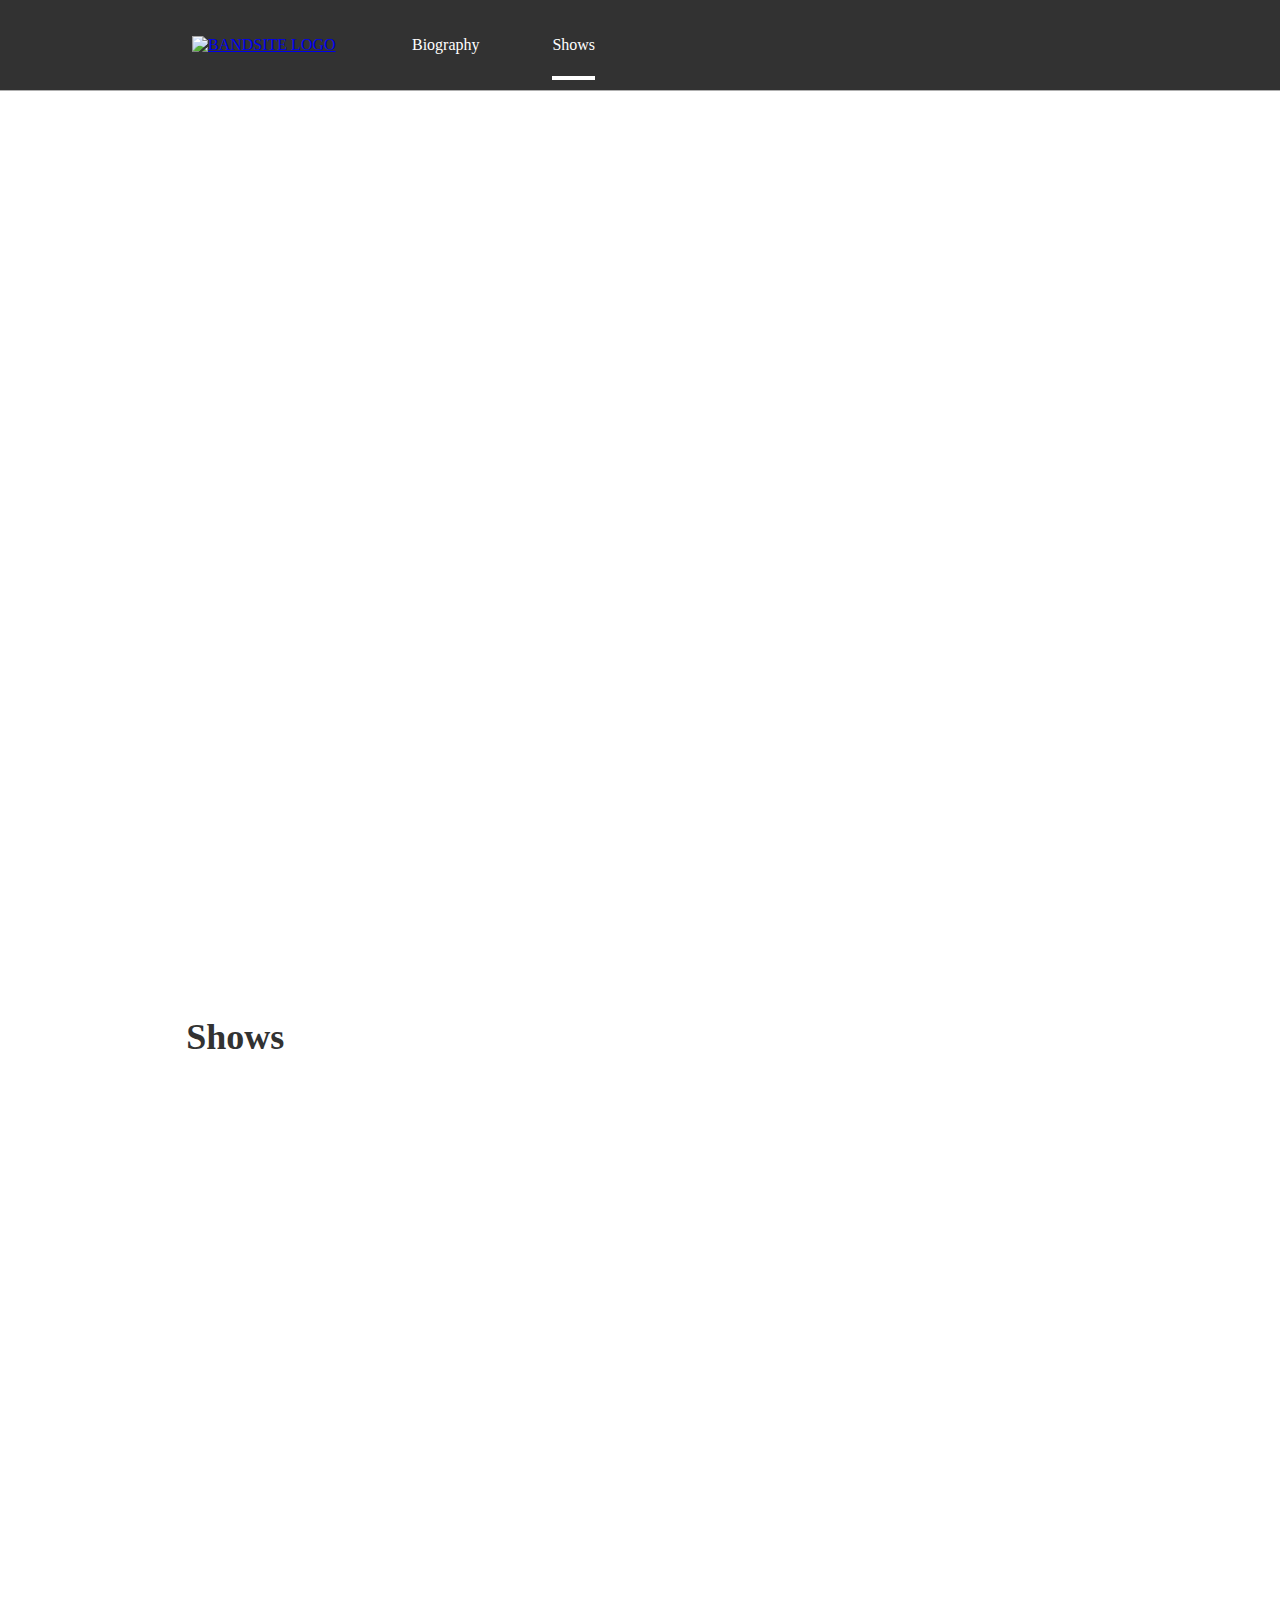
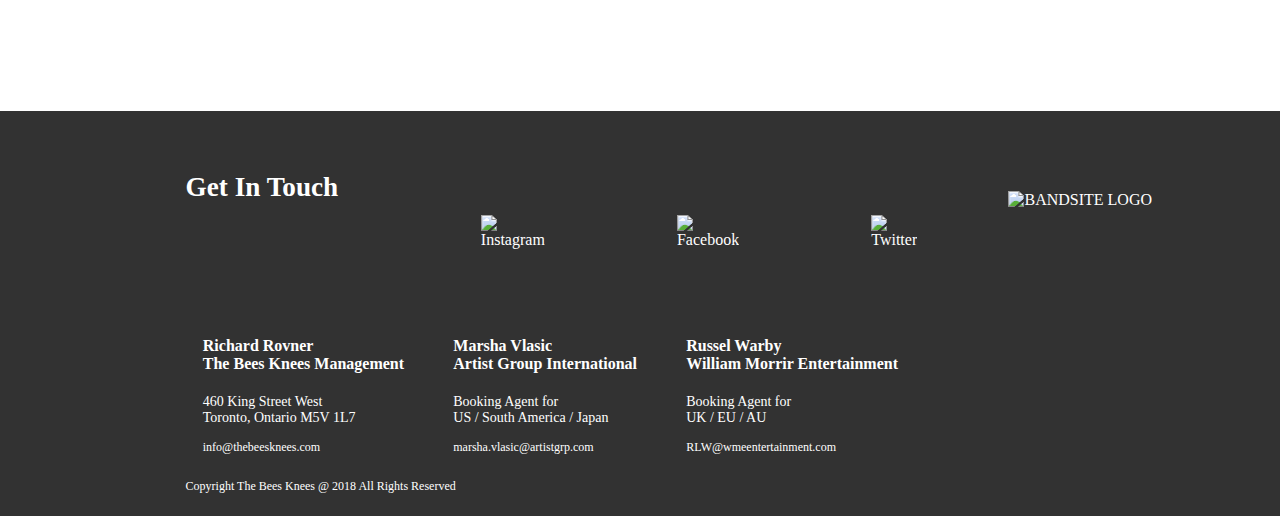
==== Sprint-two/pages/shows.html @ ac23af57 "JavaScript Layout" ====
<!DOCTYPE html>
<html lang="en">
<head>
    <meta charset="UTF-8">
    <meta name="viewport" content="width=device-width, initial-scale=1.0">
    <title>Document</title>
    <link rel="stylesheet" href="../styles/shows.css">
</head>
<body>
    <header class="header">
        <section class="header-menu">
            <a class="header-menu__logo"  href="../index.html"><img src="../assets/Logo/Logo-bandsite.svg" alt="BANDSITE LOGO"></a>
            <ul class="header-menu__nav">
                <li class="header-menu__nav-item"><a class="header-menu__nav-link" href="../index.html">Biography</a></li>
                <li class="header-menu__nav-item"><a class="header-menu__nav-link active" href="shows.html">Shows</a></li>
            </ul>
        </section>
        <div class="hero">
            <div class="hero-image"></div>
            <h2 class="hero-title">Woman Worldwide Album</h2>
            <h1 class="hero-title-big">Waters of Nazareth x We are your Friends x Phantom</h1>
            <iframe class="hero-music" width="25%" height="130" scrolling="no" frameborder="no" allow="autoplay" src="https://w.soundcloud.com/player/?url=https%3A//api.soundcloud.com/tracks/693850036&color=%23ff5500&auto_play=false&hide_related=false&show_comments=true&show_user=true&show_reposts=false&show_teaser=true&visual=true"></iframe><div style="font-size: 10px; color: #cccccc;line-break: anywhere;word-break: normal;overflow: hidden;white-space: nowrap;text-overflow: ellipsis; font-family: Interstate,Lucida Grande,Lucida Sans Unicode,Lucida Sans,Garuda,Verdana,Tahoma,sans-serif;font-weight: 100;"><a href="https://soundcloud.com/thefinxiaodaichengbin" title="The fin., 小袋成彬" target="_blank" style="color: #cccccc; text-decoration: none;"></a><a href="https://soundcloud.com/thefinxiaodaichengbin/cold" title="COLD" target="_blank" style="color: #cccccc; text-decoration: none;"></a></div>
        </div>
    </header>
    <!----------------------------------Main-------------------------------->
    <section class="shows">
        <div class="shows-top">
            <h2 class="shows-title">Shows</h2>
        </div>
    </section>
    <!----------------------------------Footer-------------------------------->
    <footer class="footer">
        <div class="footer-top">
            <h2 class="footer-top__title">Get In Touch</h2>
            <div class="footer-top__icon">
            <img class="footer-top__icon--position" src="../assets/Icons/SVG/Icon-instagram.svg" alt="Instagram">
            <img class="footer-top__icon--position" src="../assets/Icons/SVG/Icon-facebook.svg" alt="Facebook">
            <img class="footer-top__icon--position" src="../assets/Icons/SVG/Icon-twitter.svg" alt="Twitter">
            </div>
        </div>
        <section class="footer-content">
        <div class="footer-agent">
            <h4 class="footer-agent__name">Richard Rovner<br>The Bees Knees Management</h4>
            <p class="footer-agent__location">460 King Street West<br>Toronto, Ontario M5V 1L7</p>
            <p class="footer-agent__email">info@thebeesknees.com</p>
        </div>
        <div class="footer-agent">
            <h4 class="footer-agent__name">Marsha Vlasic<br>Artist Group International </h4>
            <p class="footer-agent__location">Booking Agent for<br>US / South America / Japan</p>
            <p class="footer-agent__email">marsha.vlasic@artistgrp.com</p>
        </div>
        <div class="footer-agent">
            <h4 class="footer-agent__name">Russel Warby<br>William Morrir Entertainment </h4>
            <p class="footer-agent__location">Booking Agent for<br>UK / EU / AU</p>
            <p class="footer-agent__email">RLW@wmeentertainment.com</p>
        </div>
        </section>
        <p class="footer-copywright">Copyright The Bees Knees @ 2018 All Rights Reserved</p>
        <div class="footer-logo">
            <img src="../assets/Logo/Logo-bandsite.svg" alt="BANDSITE LOGO">
        </div>
    </footer>
    <script src="../scripts/main.js"></script>
</body>
</html>
---- Sprint-two/styles/shows.css ----
@font-face {
  font-family: 'Avenir';
  src: url("../../assets/Fonts/Linotype-AvenirNextLTPro.ttf") format("truetype");
}

@font-face {
  font-family: 'Avenir Bold';
  src: url("../../assets/Fonts/Linotype-AvenirNextLTProBold.ttf") format("truetype");
}

@font-face {
  font-family: 'Avenir Demi';
  src: url("../../assets/Fonts/Linotype-AvenirNextLTProDemi.ttf") format("truetype");
}

@font-face {
  font-family: 'Avenir';
  src: url("../../assets/Fonts/Linotype-AvenirNextLTPro.ttf") format("truetype");
}

@font-face {
  font-family: 'Avenir Bold';
  src: url("../../assets/Fonts/Linotype-AvenirNextLTProBold.ttf") format("truetype");
}

@font-face {
  font-family: 'Avenir Demi';
  src: url("../../assets/Fonts/Linotype-AvenirNextLTProDemi.ttf") format("truetype");
}

/******************************** BREAKPOINTS *******************************/
/******************************** COLORS *******************************/
/******************************** FONTS *******************************/
/******************************** MOBILE FONTS *******************************/
body {
  margin: 0;
  font-family: "Avenir";
}

/******************************** NAV *******************************/
.header-menu {
  display: -webkit-box;
  display: -ms-flexbox;
  display: flex;
  -webkit-box-pack: left;
      -ms-flex-pack: left;
          justify-content: left;
  -webkit-box-align: center;
      -ms-flex-align: center;
          align-items: center;
  width: 100vw;
  height: 10vh;
  background-color: #323232;
  border-bottom: 1px solid #AFAFAF;
}

@media screen and (max-width: 320px) {
  .header-menu {
    -webkit-box-orient: vertical;
    -webkit-box-direction: normal;
        -ms-flex-direction: column;
            flex-direction: column;
    height: 14.5vh;
    width: 100vw;
  }
}

.header-menu__logo {
  padding-left: 15%;
}

@media screen and (max-width: 768px) {
  .header-menu__logo {
    padding-left: 5%;
    padding-right: 7%;
  }
}

@media screen and (max-width: 320px) {
  .header-menu__logo {
    padding-top: 7%;
  }
}

.header-menu__nav {
  display: -webkit-box;
  display: -ms-flexbox;
  display: flex;
  -webkit-box-orient: horizontal;
  -webkit-box-direction: normal;
      -ms-flex-direction: row;
          flex-direction: row;
  -ms-flex-pack: distribute;
      justify-content: space-around;
  width: 20vw;
  list-style-type: none;
}

@media screen and (max-width: 320px) {
  .header-menu__nav {
    -webkit-box-sizing: border-box;
            box-sizing: border-box;
    width: 100vw;
    height: 20vh;
  }
}

@media screen and (max-width: 768px) {
  .header-menu__nav-item {
    padding: 20%;
  }
}

@media screen and (max-width: 320px) {
  .header-menu__nav-item {
    font-size: 0.875rem;
    width: 30%;
    height: 55%;
    padding: 0;
  }
}

.header-menu__nav-link {
  text-decoration: none;
  color: #FFFFFF;
}

.active {
  border-bottom: 4px solid #FFFFFF;
  padding-bottom: 53%;
}

@media screen and (max-width: 768px) {
  .active {
    padding-bottom: 63%;
  }
}

@media screen and (max-width: 320px) {
  .active {
    padding-bottom: 20%;
  }
}

/******************************** HERO *******************************/
.hero {
  height: 95vh;
  width: 100vw;
  position: relative;
}

@media screen and (max-width: 768px) {
  .hero {
    height: 80vh;
  }
}

@media screen and (max-width: 320px) {
  .hero {
    height: 55vh;
  }
}

.hero-image {
  background-image: url(../assets/Images/nasa-rTZW4f02zY8-unsplash.jpg);
  height: 100%;
  width: 100%;
  background-position: center;
  background-size: cover;
  background-repeat: no-repeat;
}

.hero-title {
  margin: 0;
  color: #FFFFFF;
  font-size: 1.5rem;
  font-family: "Avenir Bold";
  height: 10vh;
  width: 45vw;
  position: absolute;
  bottom: 73%;
  left: 15%;
}

@media screen and (max-width: 768px) {
  .hero-title {
    width: 70vw;
    bottom: 67%;
    left: 5%;
  }
}

@media screen and (max-width: 320px) {
  .hero-title {
    font-size: 1rem;
    width: 80vw;
    height: 15vh;
    bottom: 50%;
  }
}

.hero-title-big {
  margin: 0;
  color: #FFFFFF;
  font-size: 3.75rem;
  font-family: "Avenir Bold";
  height: 10vh;
  width: 45vw;
  position: absolute;
  bottom: 66%;
  left: 15%;
}

@media screen and (max-width: 768px) {
  .hero-title-big {
    width: 75vw;
    bottom: 60%;
    left: 5%;
  }
}

@media screen and (max-width: 320px) {
  .hero-title-big {
    font-size: 1.5rem;
    width: 80vw;
    height: 15vh;
    bottom: 40%;
  }
}

.hero-music {
  position: absolute;
  bottom: 48%;
  left: 65%;
}

@media screen and (max-width: 768px) {
  .hero-music {
    width: 58%;
    bottom: 5%;
    left: 5%;
  }
}

@media screen and (max-width: 320px) {
  .hero-music {
    width: 89%;
    height: 15vh;
    bottom: 10%;
  }
}

/******************************** Main *******************************/
.shows {
  height: 80vh;
  width: 100vw;
}

.shows-top {
  width: 37%;
  display: -webkit-box;
  display: -ms-flexbox;
  display: flex;
  margin-left: 9%;
  padding-top: 4%;
  padding-bottom: 2%;
  -ms-flex-item-align: start;
      align-self: flex-start;
}

@media screen and (max-width: 768px) {
  .shows-top {
    margin-left: 0;
    width: 35%;
    padding-top: 5%;
  }
}

@media screen and (max-width: 320px) {
  .shows-top {
    width: 80%;
  }
}

.shows-title {
  font-size: 2.25rem;
  font-family: "Avenir Bold";
  font-weight: 900;
  color: #323232;
  margin: 4% 0 4% 15%;
}

@media screen and (max-width: 768px) {
  .shows-title {
    margin-left: 8%;
    margin-top: 0;
  }
}

@media screen and (max-width: 320px) {
  .shows-title {
    margin-left: 5%;
  }
}

/******************************** FOOTER *******************************/
.footer {
  height: 45vh;
  width: 100vw;
  background-color: #323232;
  font-family: "Avenir";
  color: #FFFFFF;
  margin-top: 5vh;
}

@media screen and (max-width: 768px) {
  .footer {
    margin-top: 15%;
  }
}

@media screen and (max-width: 320px) {
  .footer {
    height: 110vh;
    margin-top: 140vh;
  }
}

.footer-top {
  display: -webkit-box;
  display: -ms-flexbox;
  display: flex;
  margin-left: 14.5%;
  padding-top: 3%;
}

@media screen and (max-width: 768px) {
  .footer-top {
    margin-left: 3%;
    padding-top: 0%;
  }
}

@media screen and (max-width: 320px) {
  .footer-top {
    -webkit-box-orient: vertical;
    -webkit-box-direction: normal;
        -ms-flex-direction: column;
            flex-direction: column;
  }
}

.footer-top__title {
  margin-right: 7%;
  font-size: 1.7rem;
  font-family: "Avenir Bold";
}

@media screen and (max-width: 768px) {
  .footer-top__title {
    font-size: 2.25rem;
    width: 30%;
    margin-right: 3%;
  }
}

@media screen and (max-width: 320px) {
  .footer-top__title {
    margin-left: 2%;
    width: 70%;
  }
}

.footer-top__icon {
  display: -webkit-box;
  display: -ms-flexbox;
  display: flex;
}

@media screen and (max-width: 320px) {
  .footer-top__icon {
    margin-left: 2%;
  }
}

.footer-top__icon--position {
  margin: 30%;
}

@media screen and (max-width: 768px) {
  .footer-top__icon--position {
    margin-left: 40%;
  }
}

@media screen and (max-width: 320px) {
  .footer-top__icon--position {
    margin: 0 10% 10% 0;
  }
}

.footer-content {
  display: -webkit-box;
  display: -ms-flexbox;
  display: flex;
  -webkit-box-pack: space-evenly;
      -ms-flex-pack: space-evenly;
          justify-content: space-evenly;
  margin-left: 12%;
  width: 62vw;
}

@media screen and (max-width: 768px) {
  .footer-content {
    width: 96vw;
    margin-left: 0;
  }
}

@media screen and (max-width: 320px) {
  .footer-content {
    -webkit-box-orient: vertical;
    -webkit-box-direction: normal;
        -ms-flex-direction: column;
            flex-direction: column;
    margin-left: 5%;
  }
}

.footer-agent__name {
  font-size: 1rem;
  font-family: "Avenir Bold";
}

.footer-agent__location {
  font-size: 0.875rem;
}

.footer-agent__email {
  font-size: 0.75rem;
}

.footer-logo {
  position: absolute;
  right: 10%;
  top: 199vh;
}

@media screen and (max-width: 768px) {
  .footer-logo {
    right: 5%;
    top: 188vh;
  }
}

@media screen and (max-width: 320px) {
  .footer-logo {
    visibility: hidden;
  }
}

.footer-copywright {
  margin-left: 14.5%;
  padding-bottom: 1%;
  font-size: 0.75rem;
}

@media screen and (max-width: 768px) {
  .footer-copywright {
    margin-left: 2.5%;
  }
}

@media screen and (max-width: 320px) {
  .footer-copywright {
    margin-left: 5%;
  }
}
/*# sourceMappingURL=shows.css.map */
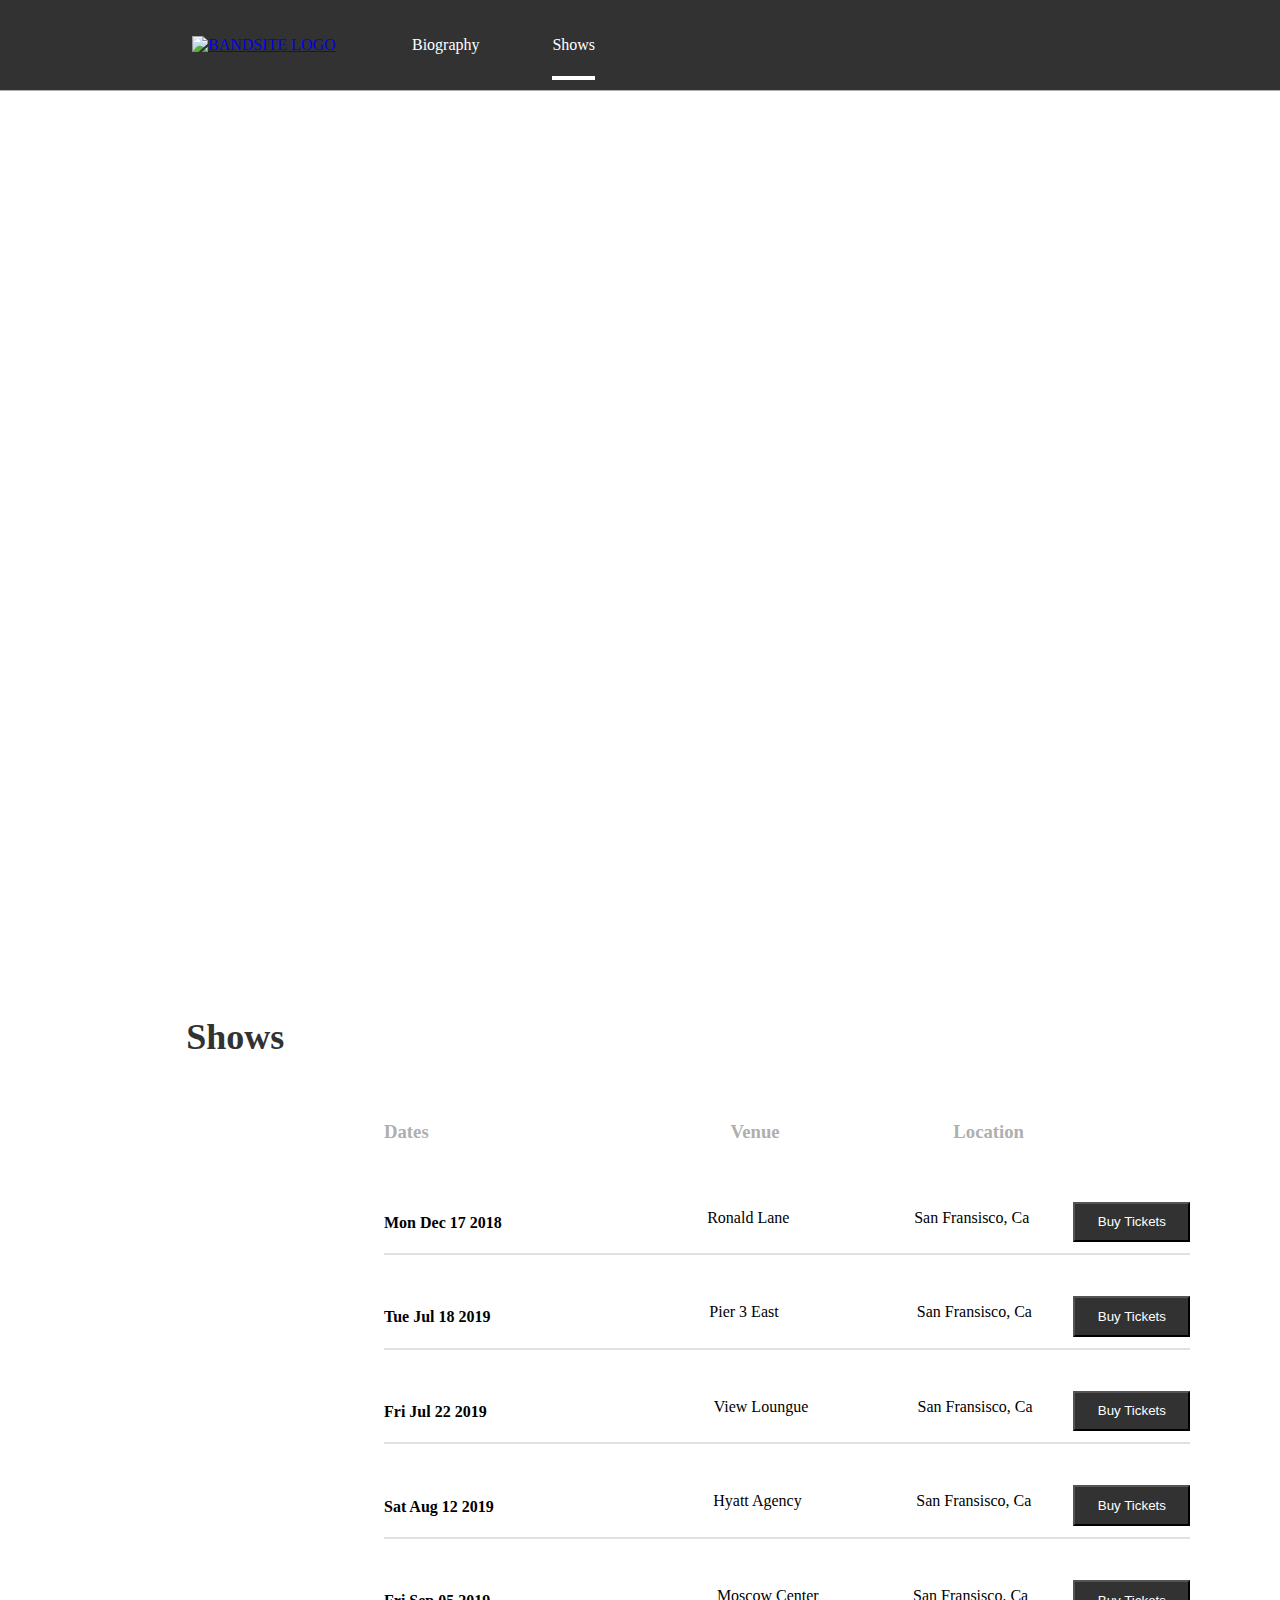
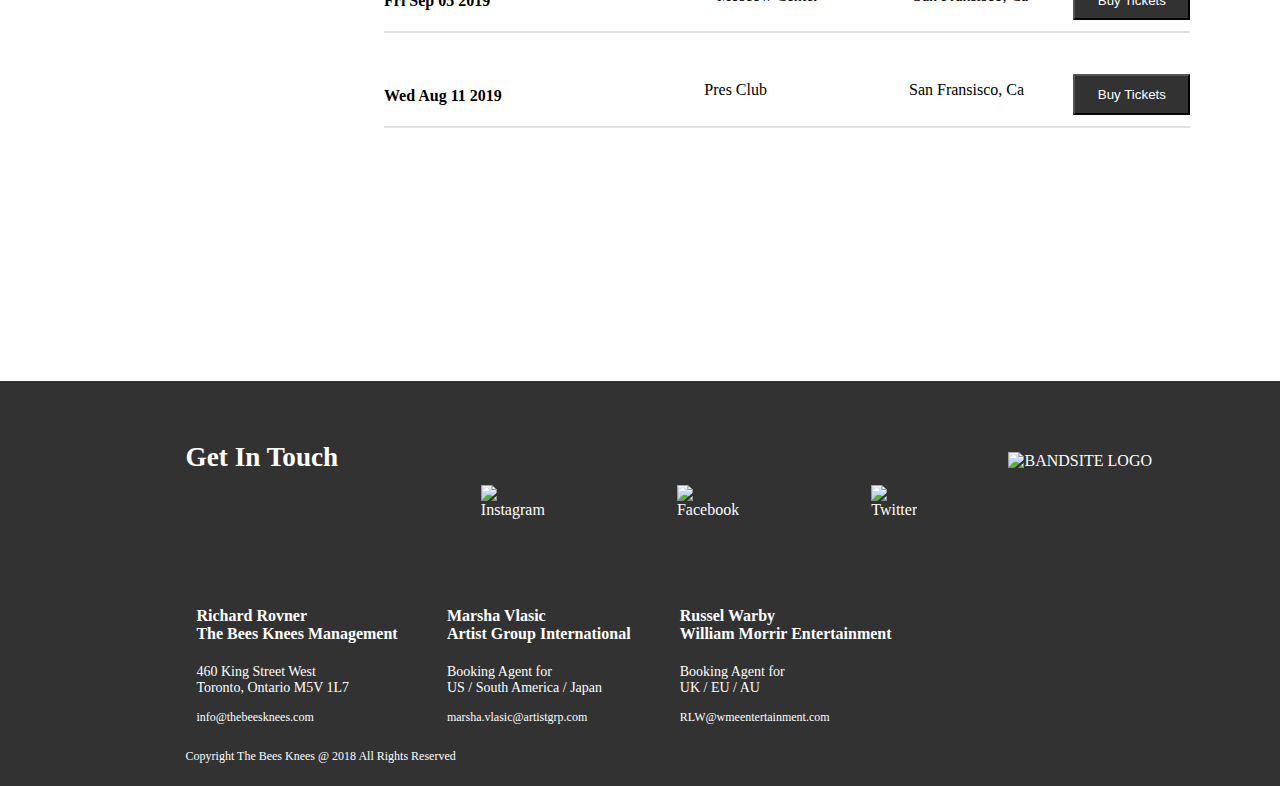
==== commit 1fc97b46: "final commit sprint-2" ====
--- a/Sprint-two/pages/shows.html
+++ b/Sprint-two/pages/shows.html
@@ -26,6 +26,16 @@
     <section class="shows">
         <div class="shows-top">
             <h2 class="shows-title">Shows</h2>
+        </div>
+        <div class="shows-labels">
+        </div>
+        <div class="shows-grid">
+            <div class="shows-grid1"></div>
+            <div class="shows-grid2"></div>
+            <div class="shows-grid3"></div>
+            <div class="shows-grid4"></div>
+            <div class="shows-grid5"></div>
+            <div class="shows-grid6"></div>
         </div>
     </section>
     <!----------------------------------Footer-------------------------------->
@@ -60,6 +70,6 @@
             <img src="../assets/Logo/Logo-bandsite.svg" alt="BANDSITE LOGO">
         </div>
     </footer>
-    <script src="../scripts/main.js"></script>
+    <script src="../scripts/shows.js"></script>
 </body>
 </html>--- a/Sprint-two/styles/shows.css
+++ b/Sprint-two/styles/shows.css
@@ -303,6 +303,40 @@
   }
 }
 
+.shows-labels {
+  width: 50vw;
+  height: 10vh;
+}
+
+.shows-grid {
+  width: 50vw;
+  height: 60vh;
+}
+
+.shows-grid1 {
+  width: 63vw;
+}
+
+.shows-grid2 {
+  width: 63vw;
+}
+
+.shows-grid3 {
+  width: 63vw;
+}
+
+.shows-grid4 {
+  width: 63vw;
+}
+
+.shows-grid5 {
+  width: 63vw;
+}
+
+.shows-grid6 {
+  width: 63vw;
+}
+
 /******************************** FOOTER *******************************/
 .footer {
   height: 45vh;
@@ -310,7 +344,7 @@
   background-color: #323232;
   font-family: "Avenir";
   color: #FFFFFF;
-  margin-top: 5vh;
+  margin-top: 35vh;
 }
 
 @media screen and (max-width: 768px) {
@@ -406,7 +440,7 @@
   -webkit-box-pack: space-evenly;
       -ms-flex-pack: space-evenly;
           justify-content: space-evenly;
-  margin-left: 12%;
+  margin-left: 11.5%;
   width: 62vw;
 }
 
@@ -443,7 +477,7 @@
 .footer-logo {
   position: absolute;
   right: 10%;
-  top: 199vh;
+  top: 228vh;
 }
 
 @media screen and (max-width: 768px) {
